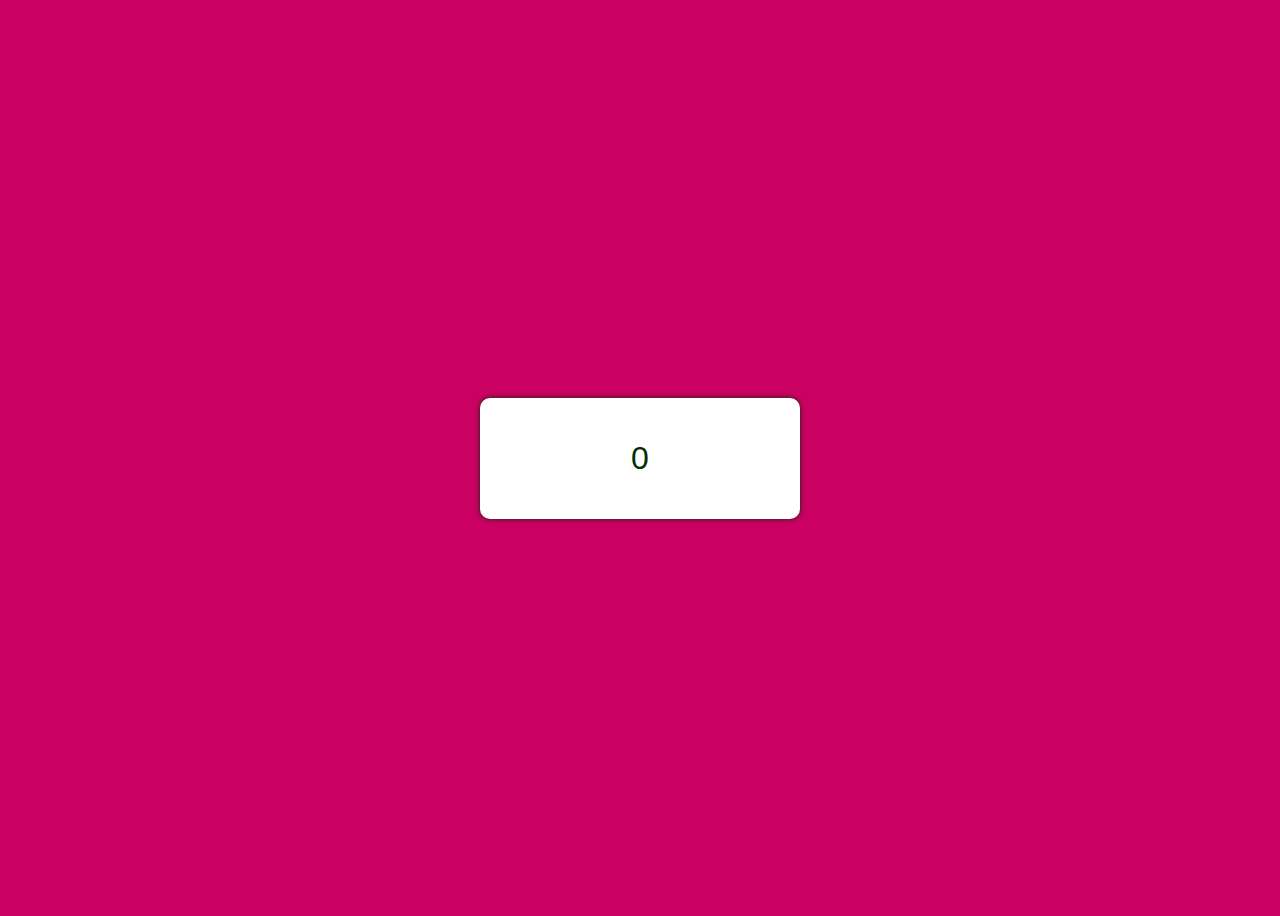
==== counter-starter/index.html @ bc69d868 "Initial commit" ====
<!DOCTYPE html>

<html lang="en">
    <head>
        <meta charset="utf-8" />
        <meta
            name="viewport"
            content="width=device-width, initial-scale=1, shrink-to-fit=no"
        />
        <title>Counter</title>
        <link rel="stylesheet" href="styles.css" />
    </head>

    <body>
        <div id="wrapper">
            <p id="number">0</p>
            <div id="button-wrapper">
            </div>
        </div>
    </body>
</html>
---- counter-starter/styles.css ----
body {
    background-color: #cb0162;
    font-family: sans-serif;
    color: #062e03;
    text-align: center;
    height: 100vh;
    display: flex;
    justify-content: center;
    align-items: center;
    flex-direction: column;
}

#wrapper {
    width: 300px;
    padding: 10px;
    background-color: #fff;
    border-radius: 10px;
    box-shadow: 0px 0px 5px #062e03;
}

#wrapper p {
    font-size: 2rem;
}

input[type="button"] {
    border: 1px solid #062e03;
    background-color: #cb0162;
    color: #fff;
    border-radius: 3px;
    padding: 2px;
    font-size: 1.5rem;
    width: 60px;
    height: 40px;
}

input[type="button"]:hover {
    box-shadow: 0px 0px 5px #062e03;
}
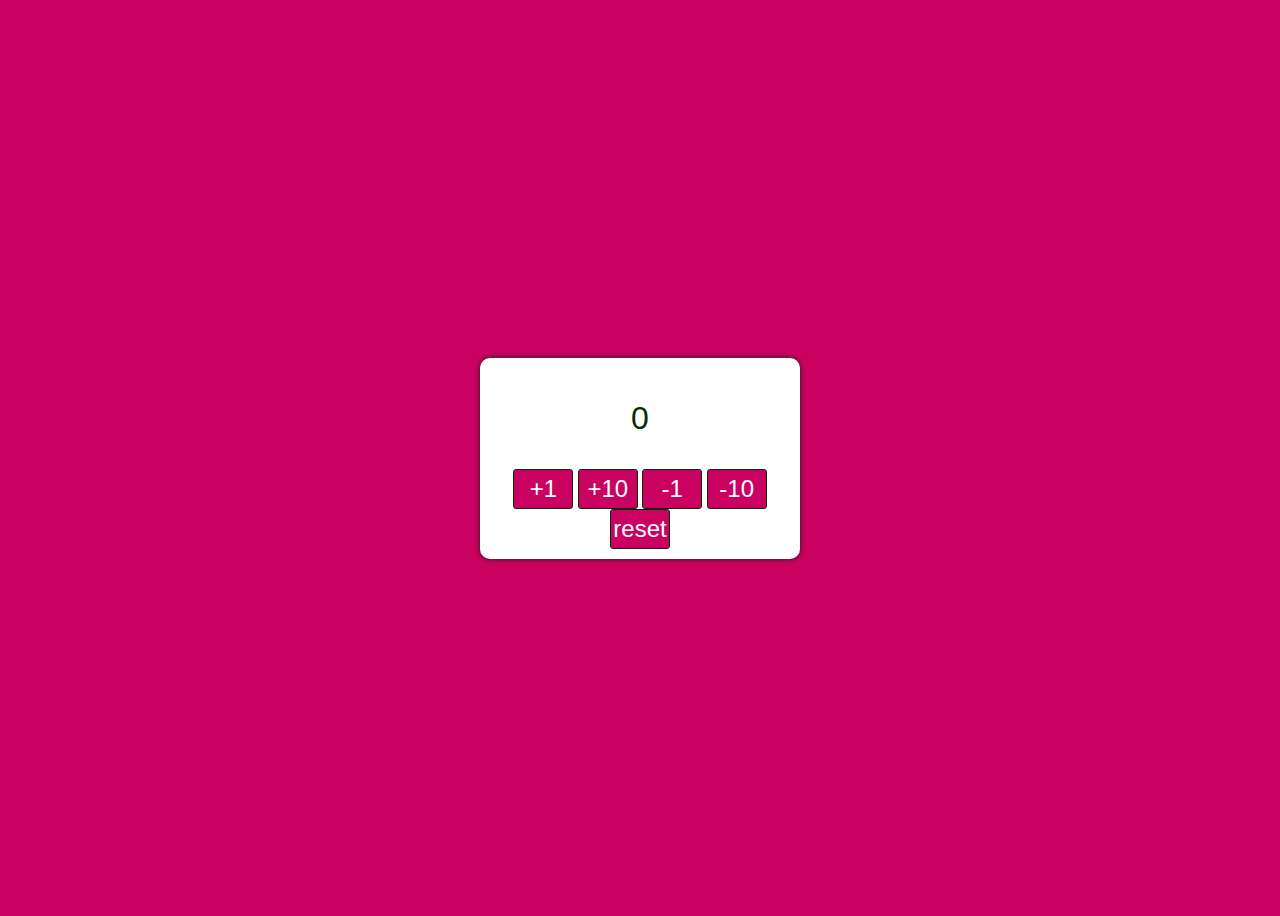
==== commit 00f4563b: "Completed base activity requirements - Added addition and subtraction counter buttons, added reset b" ====
--- a/counter-starter/index.html
+++ b/counter-starter/index.html
@@ -15,7 +15,17 @@
         <div id="wrapper">
             <p id="number">0</p>
             <div id="button-wrapper">
+                <input type="button" value="+1" id="addition" onclick="add(1)"/>
+                <input type="button" value="+10" id="addition" onclick="add(10)"/>
+                <input type="button" value="-1" id="subtraction" onclick="minus(1)"/>
+                <input type="button" value="-10" id="subtraction" onclick="minus(10)"/>
+                <input type="button" value="reset" id="reset" onclick="reset(0)"/>
+            </div>
+            <!--  In progress - adding input field -->
+            <!-- <div id="button-wrapper">
+                <input type="text" value="type number here" id="input" onclick="input"/> -->
             </div>
         </div>
+    <script src="script.js"></script>
     </body>
 </html>
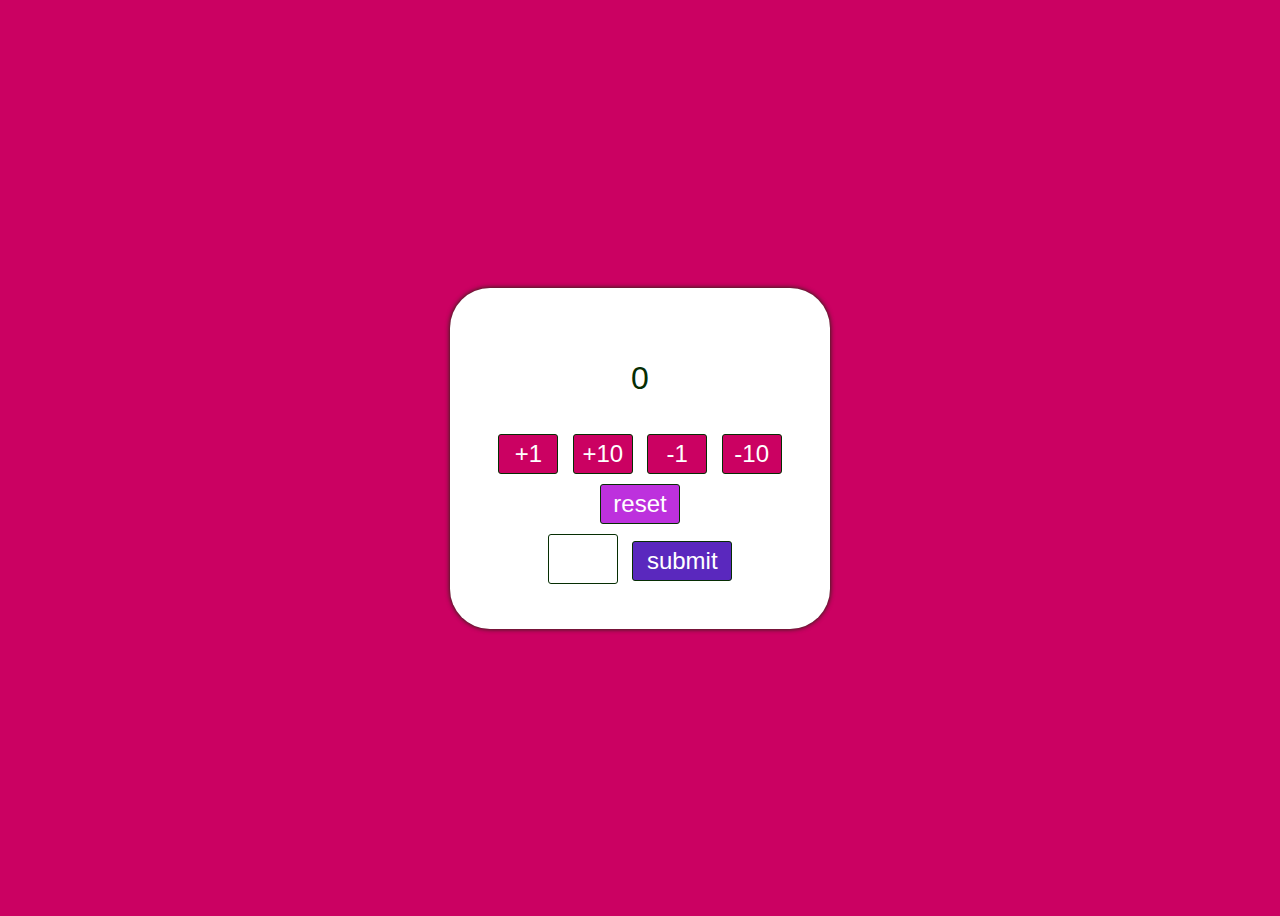
==== commit 6fa86e23: "Completed extra bonus challenge and added input number field and submit functionality" ====
--- a/counter-starter/index.html
+++ b/counter-starter/index.html
@@ -15,15 +15,15 @@
         <div id="wrapper">
             <p id="number">0</p>
             <div id="button-wrapper">
-                <input type="button" value="+1" id="addition" onclick="add(1)"/>
-                <input type="button" value="+10" id="addition" onclick="add(10)"/>
-                <input type="button" value="-1" id="subtraction" onclick="minus(1)"/>
-                <input type="button" value="-10" id="subtraction" onclick="minus(10)"/>
+                <input type="button" value="+1" id="add1" onclick="add(1)"/>
+                <input type="button" value="+10" id="add10" onclick="add(10)"/>
+                <input type="button" value="-1" id="sub1" onclick="minus(1)"/>
+                <input type="button" value="-10" id="sub10" onclick="minus(10)"/>
                 <input type="button" value="reset" id="reset" onclick="reset(0)"/>
             </div>
-            <!--  In progress - adding input field -->
-            <!-- <div id="button-wrapper">
-                <input type="text" value="type number here" id="input" onclick="input"/> -->
+            <div id="button-wrapper">
+                <input type="number" value="" id="input-value" minlength="1" maxlength="3" inputmode="numeric"/>
+                <input type="button" value="submit" id="submit-button" onclick="inputSubmit()"/>
             </div>
         </div>
     <script src="script.js"></script>
--- a/counter-starter/styles.css
+++ b/counter-starter/styles.css
@@ -12,9 +12,9 @@
 
 #wrapper {
     width: 300px;
-    padding: 10px;
+    padding: 40px;
     background-color: #fff;
-    border-radius: 10px;
+    border-radius: 40px;
     box-shadow: 0px 0px 5px #062e03;
 }
 
@@ -27,10 +27,31 @@
     background-color: #cb0162;
     color: #fff;
     border-radius: 3px;
-    padding: 2px;
+    padding: 4px;
     font-size: 1.5rem;
     width: 60px;
     height: 40px;
+    margin: 5px;
+}
+
+#input-value[type="number"] {
+    border: 1px solid #062e03;
+    border-radius: 3px;
+    padding: 4px;
+    font-size: 2rem;
+    width: 60px;
+    height: 40px;
+    margin: 5px;
+}
+
+#submit-button {
+    min-width: 100px;
+    background-color: rgb(90, 40, 190);
+}
+
+#reset {
+    min-width: 80px;
+    background-color: rgb(189, 49, 221);
 }
 
 input[type="button"]:hover {
